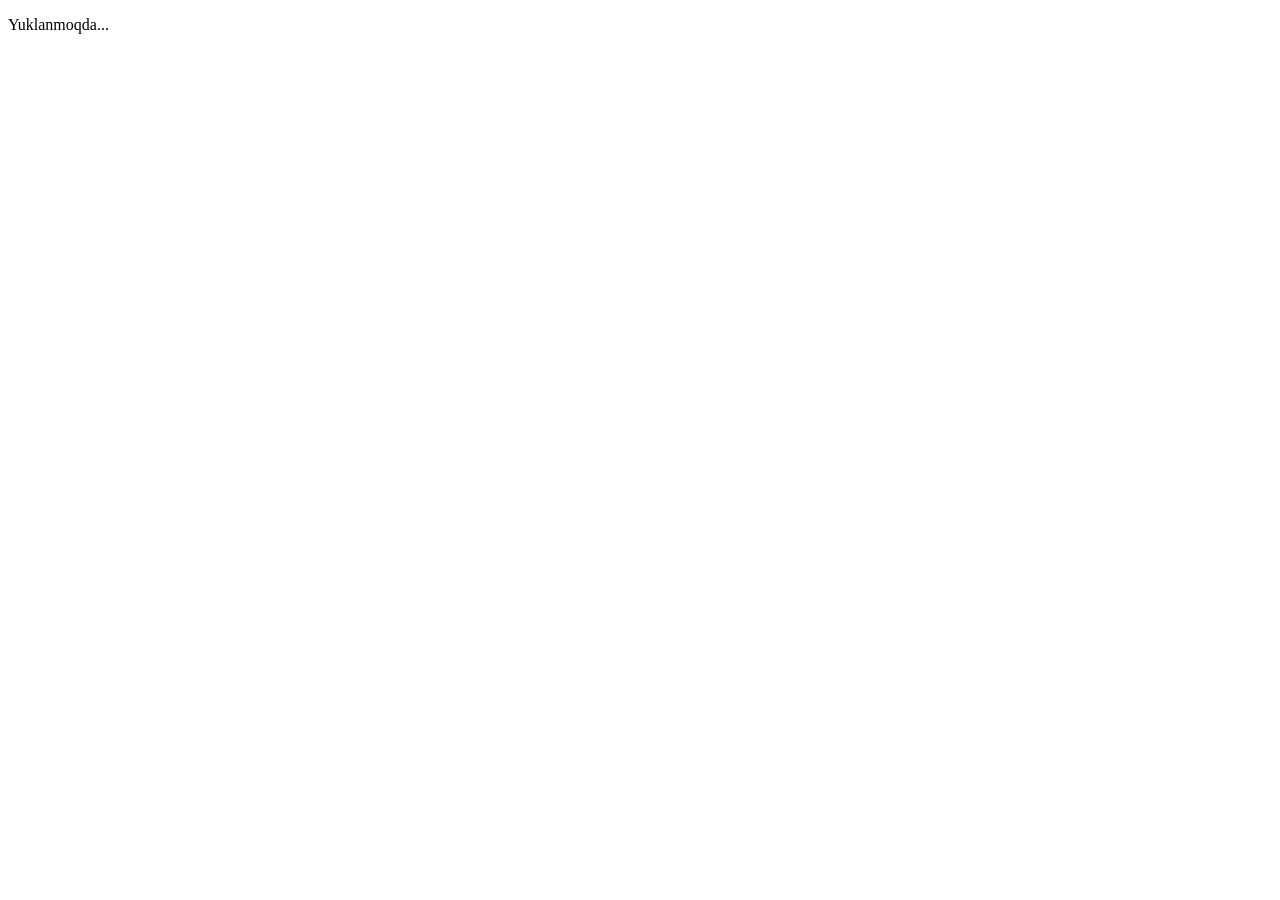
==== webapp/index.html @ 432e487f "v2.2.0: A to Z frontend refactor" ====
<!DOCTYPE html>
<html lang="en">
<head>
    <meta charset="UTF-8">
    <meta name="viewport" content="width=device-width, initial-scale=1.0, maximum-scale=1.0, user-scalable=no">
    <title>Mebel Furnitura</title>
    <script src="https://telegram.org/js/telegram-web-app.js"></script>
    <link rel="stylesheet" href="/static/css/style.css?v=2.2.0">
</head>
<body>
    <div id="app">
        <!-- Categories Tabs -->
        <div class="tabs-container" id="tabsContainer">
            <ul class="tabs" id="categoryTabs">
                <!-- Categories will be injected here -->
            </ul>
        </div>
        
        <!-- Products List -->
        <div class="products-grid" id="productsGrid">
            <div class="loading">Yuklanmoqda...</div>
        </div>
        
        <!-- Cart View (Hidden by default) -->
        <div id="cartView" style="display: none;">
            <div class="cart-header" style="padding: 15px; font-weight: bold; font-size: 18px; text-align: center; border-bottom: 1px solid rgba(0,0,0,0.1); display: flex; justify-content: space-between; align-items: center;">
                <span>Sizning savatchangiz</span>
                <button onclick="clearCart()" style="background: #ff4d4d; color: white; border: none; padding: 5px 10px; border-radius: 5px; font-size: 12px; cursor: pointer;">Tozalash</button>
            </div>
            <div class="products-grid" id="cartGrid"></div>
        </div>
    </div>

    <script src="/static/js/app.js?v=2.2.0"></script>
</body>
</html>
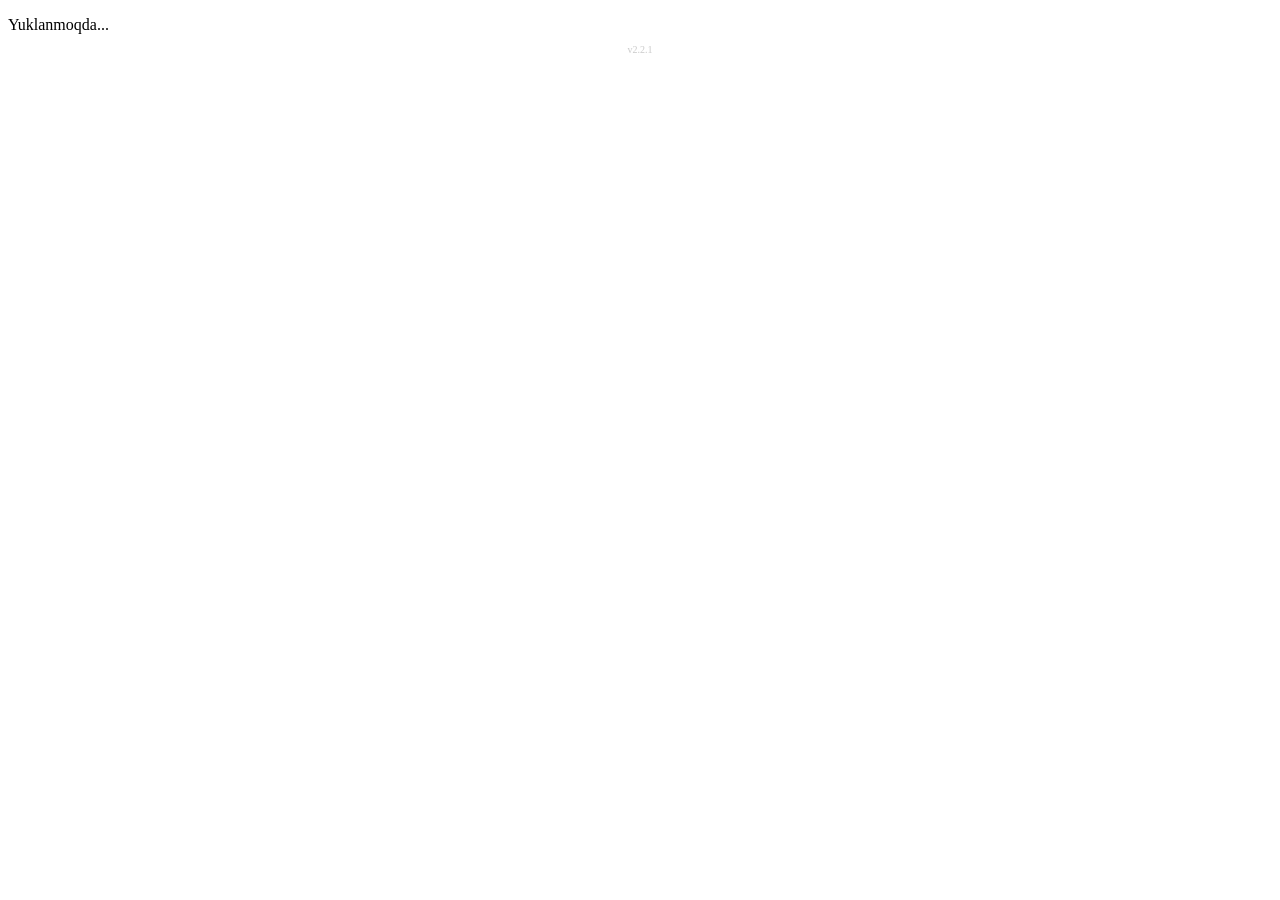
==== commit f0ae3264: "v2.2.1: Rename JS file" ====
--- a/webapp/index.html
+++ b/webapp/index.html
@@ -31,6 +31,7 @@
         </div>
     </div>
 
-    <script src="/static/js/app.js?v=2.2.0"></script>
+    <div id="version-label" style="text-align: center; font-size: 10px; color: #999; padding: 10px; opacity: 0.5;">v2.2.1</div>
+    <script src="/static/js/app_v2_2_1.js?v=2.2.1"></script>
 </body>
 </html>
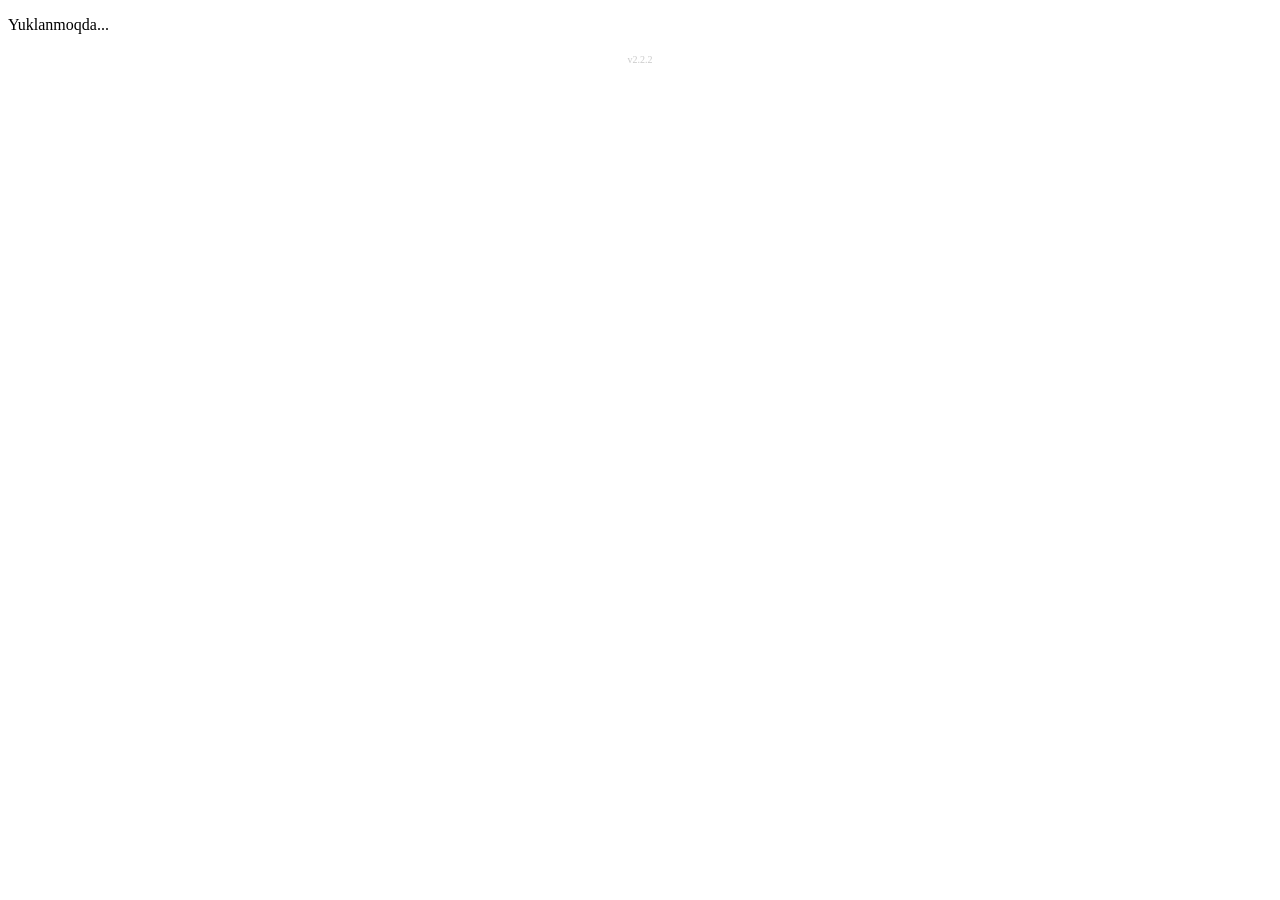
==== commit eaffb561: "v2.2.2: Force sync MainButton" ====
--- a/webapp/index.html
+++ b/webapp/index.html
@@ -31,7 +31,8 @@
         </div>
     </div>
 
-    <div id="version-label" style="text-align: center; font-size: 10px; color: #999; padding: 10px; opacity: 0.5;">v2.2.1</div>
-    <script src="/static/js/app_v2_2_1.js?v=2.2.1"></script>
+    <div id="total-price-display" style="text-align: center; font-weight: bold; font-size: 16px; margin-top: 10px; color: var(--tg-theme-text-color);"></div>
+    <div id="version-label" style="text-align: center; font-size: 10px; color: #999; padding: 10px; opacity: 0.5;">v2.2.2</div>
+    <script src="/static/js/app_v2_2_2.js?v=2.2.2"></script>
 </body>
 </html>
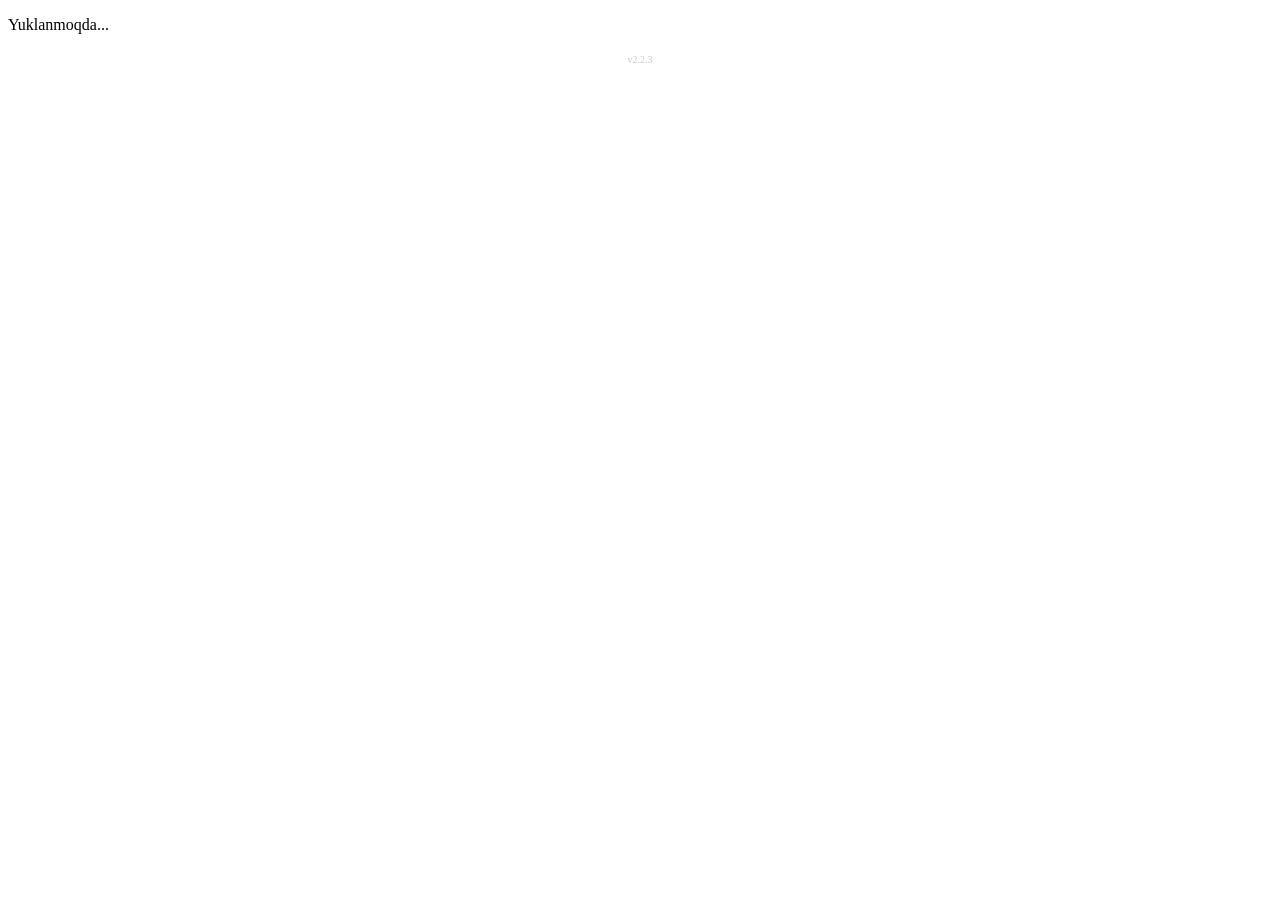
==== commit 062afdc2: "v2.2.3: MainButton debounce queue" ====
--- a/webapp/index.html
+++ b/webapp/index.html
@@ -32,7 +32,7 @@
     </div>
 
     <div id="total-price-display" style="text-align: center; font-weight: bold; font-size: 16px; margin-top: 10px; color: var(--tg-theme-text-color);"></div>
-    <div id="version-label" style="text-align: center; font-size: 10px; color: #999; padding: 10px; opacity: 0.5;">v2.2.2</div>
-    <script src="/static/js/app_v2_2_2.js?v=2.2.2"></script>
+    <div id="version-label" style="text-align: center; font-size: 10px; color: #999; padding: 10px; opacity: 0.5;">v2.2.3</div>
+    <script src="/static/js/app_v2_2_3.js?v=2.2.3"></script>
 </body>
 </html>
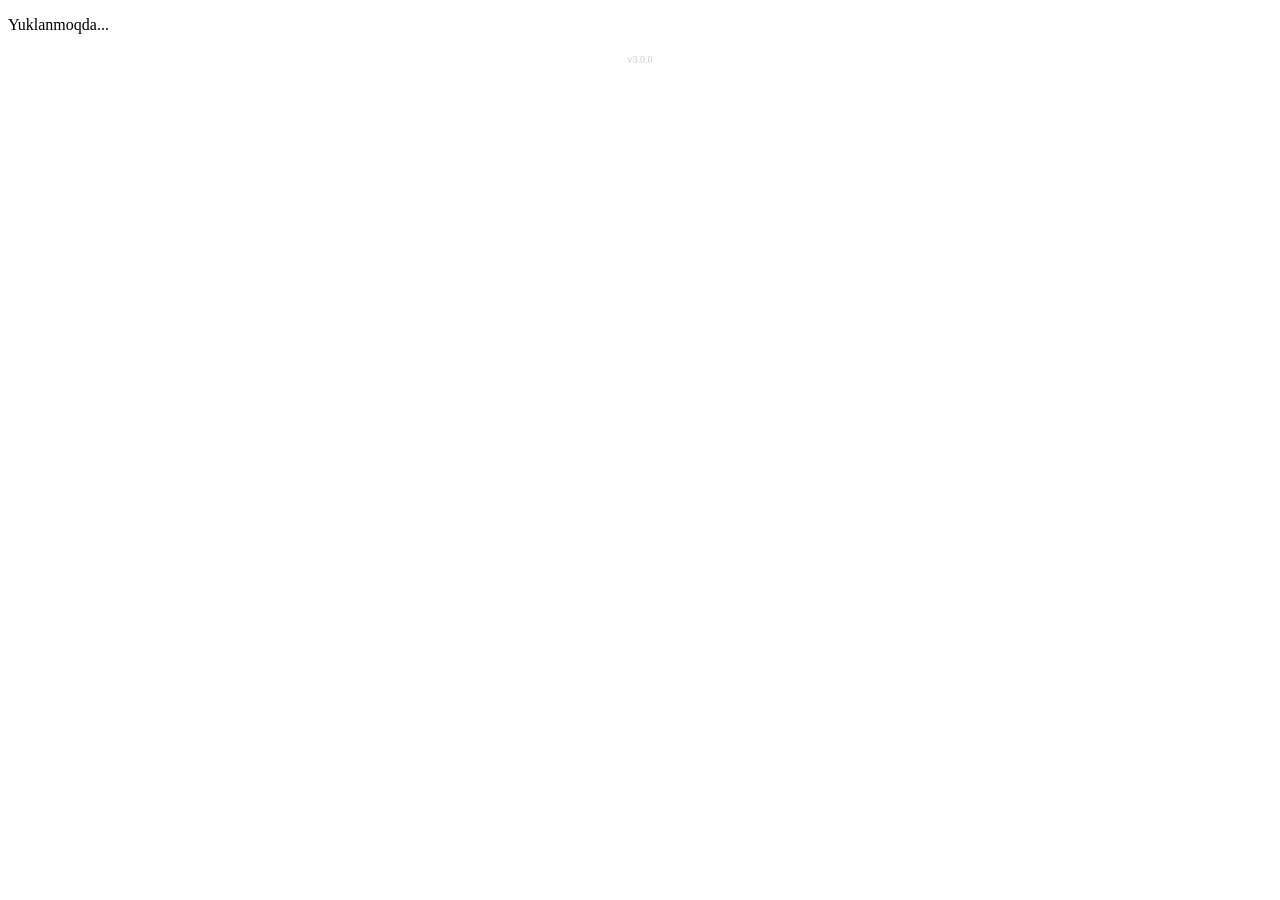
==== commit 0cce2241: "v3.0.0: Reset MainButton logic" ====
--- a/webapp/index.html
+++ b/webapp/index.html
@@ -32,7 +32,7 @@
     </div>
 
     <div id="total-price-display" style="text-align: center; font-weight: bold; font-size: 16px; margin-top: 10px; color: var(--tg-theme-text-color);"></div>
-    <div id="version-label" style="text-align: center; font-size: 10px; color: #999; padding: 10px; opacity: 0.5;">v2.2.3</div>
-    <script src="/static/js/app_v2_2_3.js?v=2.2.3"></script>
+    <div id="version-label" style="text-align: center; font-size: 10px; color: #999; padding: 10px; opacity: 0.5;">v3.0.0</div>
+    <script src="/static/js/app_v3_0_0.js?v=3.0.0"></script>
 </body>
 </html>
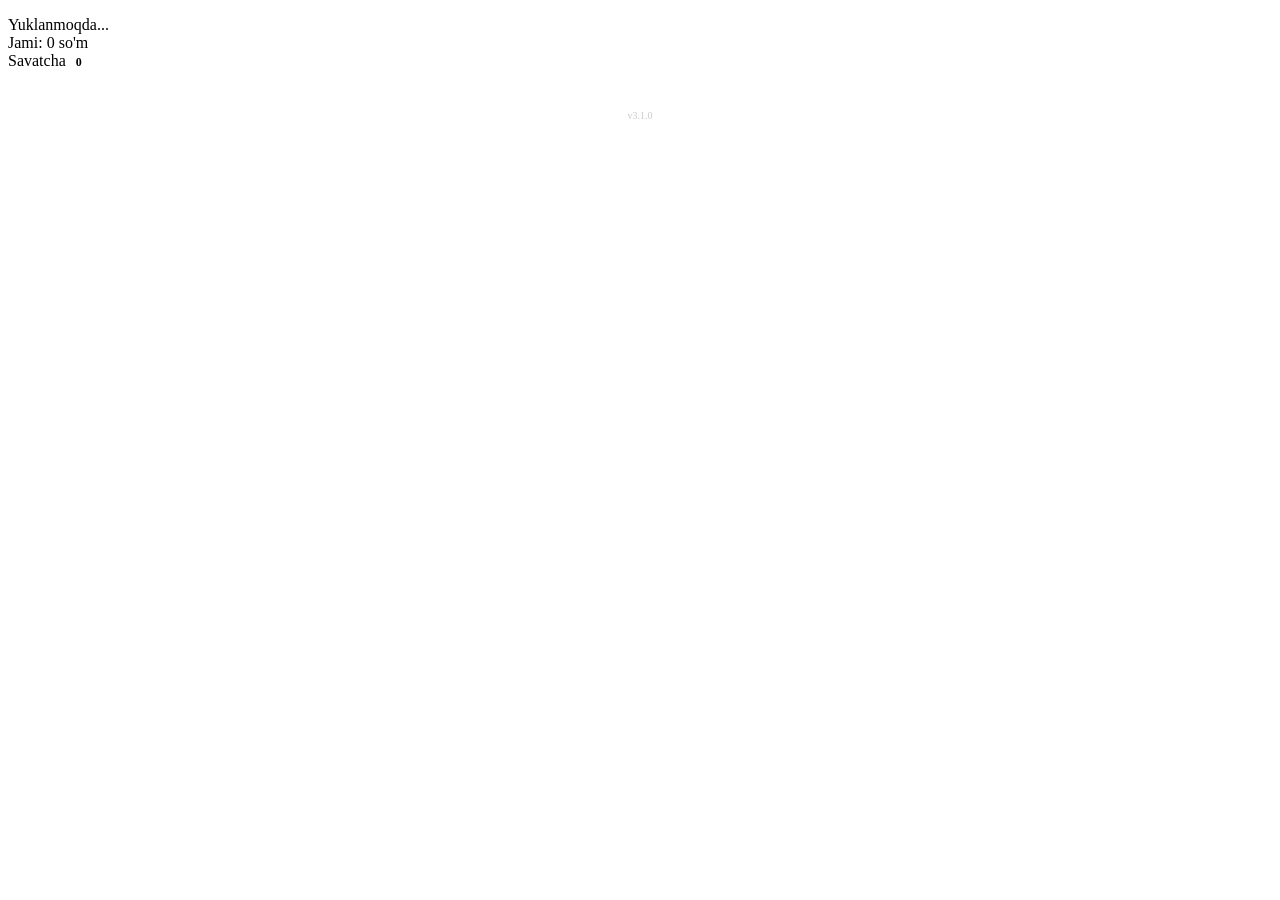
==== commit 9222e37d: "v3.1.0: Sticky Bottom Bar" ====
--- a/webapp/index.html
+++ b/webapp/index.html
@@ -31,8 +31,19 @@
         </div>
     </div>
 
-    <div id="total-price-display" style="text-align: center; font-weight: bold; font-size: 16px; margin-top: 10px; color: var(--tg-theme-text-color);"></div>
-    <div id="version-label" style="text-align: center; font-size: 10px; color: #999; padding: 10px; opacity: 0.5;">v3.0.0</div>
-    <script src="/static/js/app_v3_0_0.js?v=3.0.0"></script>
+    <!-- Sticky Bottom Bar -->
+    <div id="stickyBar" class="sticky-bar" onclick="onStickyBarClick()">
+        <div class="total-info">
+            <span class="total-label">Jami:</span>
+            <span id="stickyTotal" class="total-sum">0 so'm</span>
+        </div>
+        <div class="cart-btn">
+            <span id="stickyBtnText">Savatcha</span>
+            <span id="stickyCount" style="background: white; color: var(--button-color); padding: 2px 6px; border-radius: 50%; font-size: 12px; font-weight: bold;">0</span>
+        </div>
+    </div>
+
+    <div id="version-label" style="text-align: center; font-size: 10px; color: #999; padding: 40px 10px 80px 10px; opacity: 0.5;">v3.1.0</div>
+    <script src="/static/js/app_v3_1_0.js?v=3.1.0"></script>
 </body>
 </html>
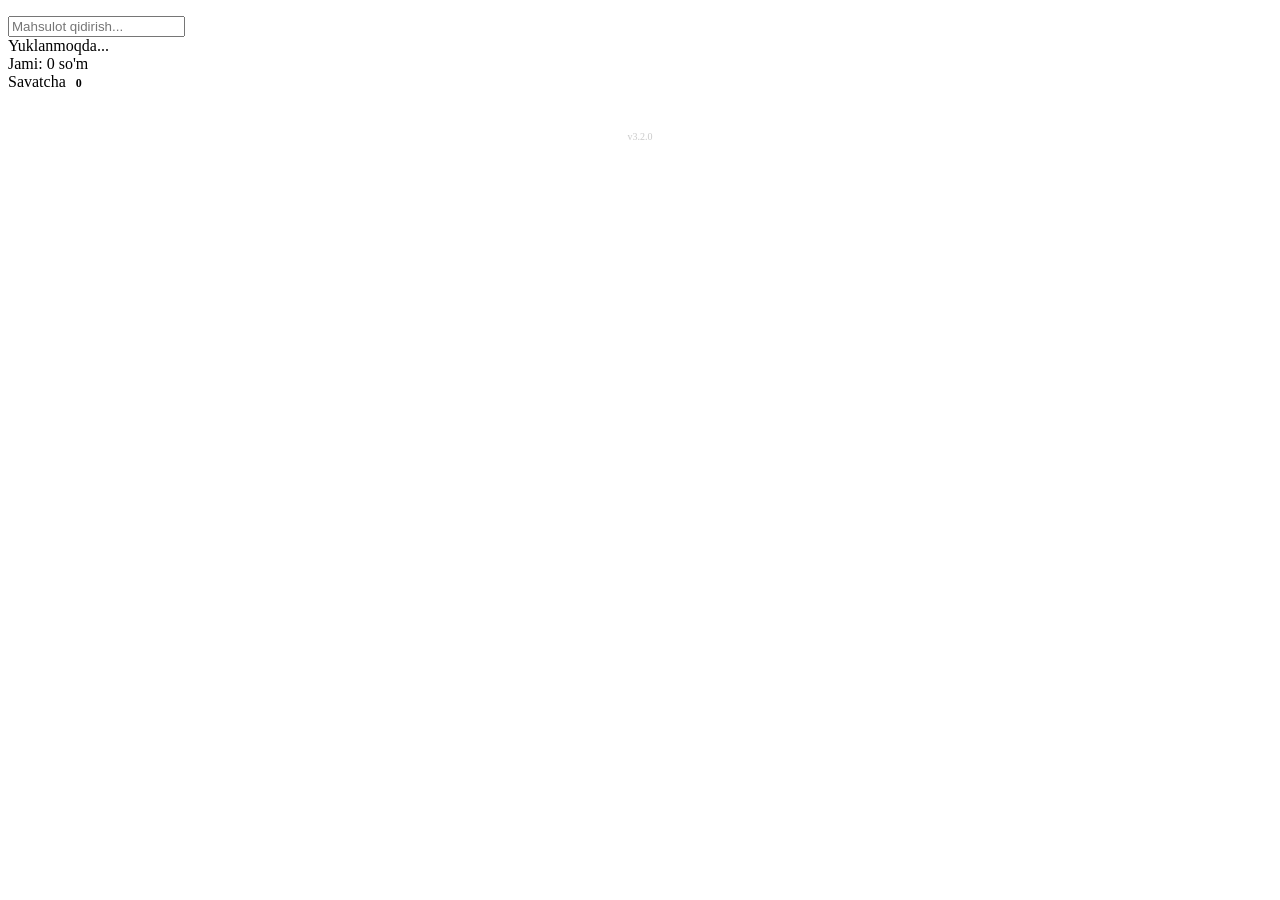
==== commit 46c64803: "v3.2.0: Add search functionality" ====
--- a/webapp/index.html
+++ b/webapp/index.html
@@ -14,6 +14,11 @@
             <ul class="tabs" id="categoryTabs">
                 <!-- Categories will be injected here -->
             </ul>
+        </div>
+        
+        <!-- Search Bar -->
+        <div class="search-container" id="searchContainer">
+            <input type="text" id="searchInput" placeholder="Mahsulot qidirish..." oninput="onSearchInput()">
         </div>
         
         <!-- Products List -->
@@ -43,7 +48,7 @@
         </div>
     </div>
 
-    <div id="version-label" style="text-align: center; font-size: 10px; color: #999; padding: 40px 10px 80px 10px; opacity: 0.5;">v3.1.0</div>
-    <script src="/static/js/app_v3_1_0.js?v=3.1.0"></script>
+    <div id="version-label" style="text-align: center; font-size: 10px; color: #999; padding: 40px 10px 80px 10px; opacity: 0.5;">v3.2.0</div>
+    <script src="/static/js/app_v3_2_0.js?v=3.2.0"></script>
 </body>
 </html>
